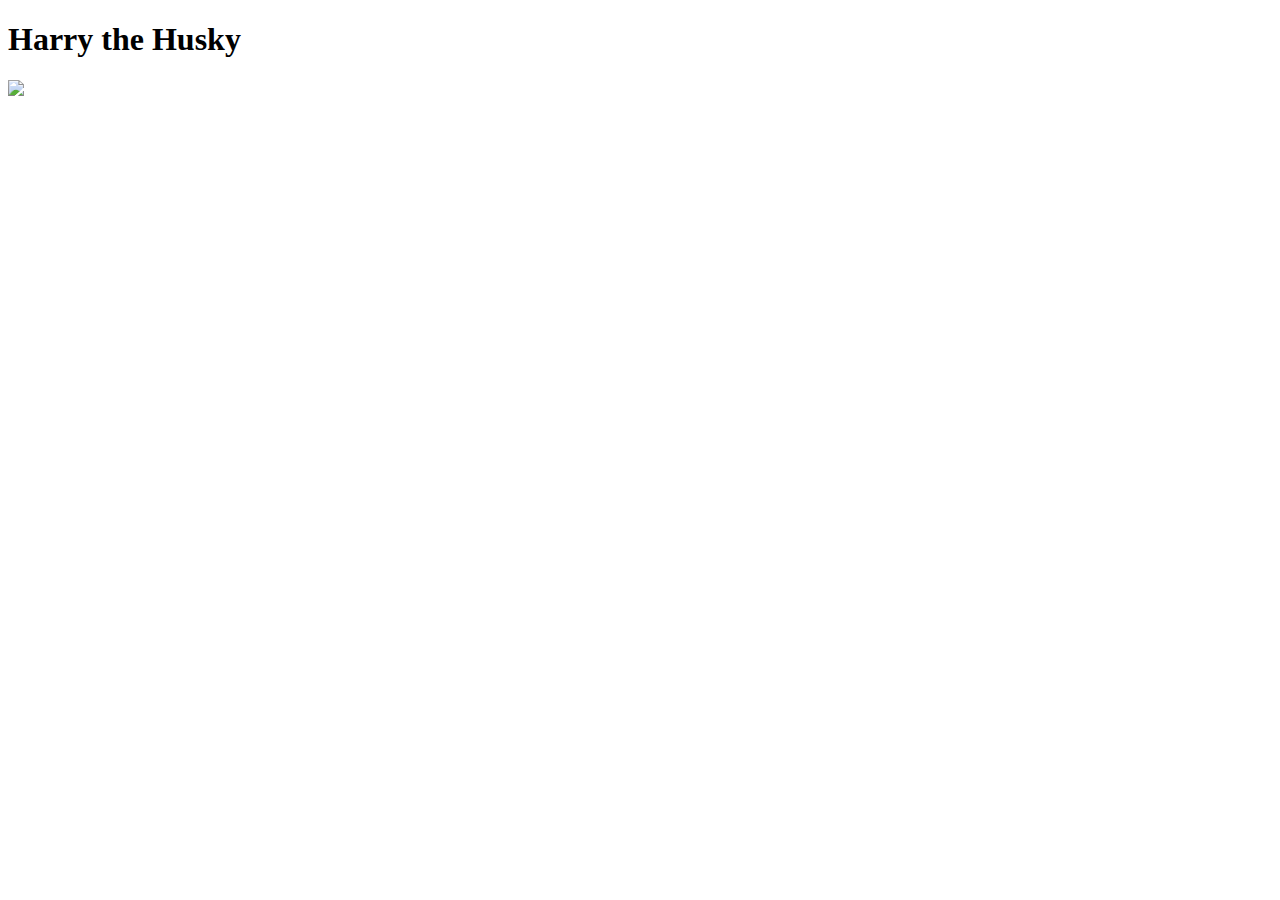
==== embeddingOriginalWork.html @ b3ba96b1 "Add original work html file" ====
<!DOCTYPE html>
<html>
  <head>
    <title>UW</title>
  </head>
  <body>
    <h1>Harry the Husky</h1>
    <a href="https://www.youtube.com/watch?v=Glh9CjVYI3I"><img src="harrythehusky.jpeg"></a>
  </body>
</html>
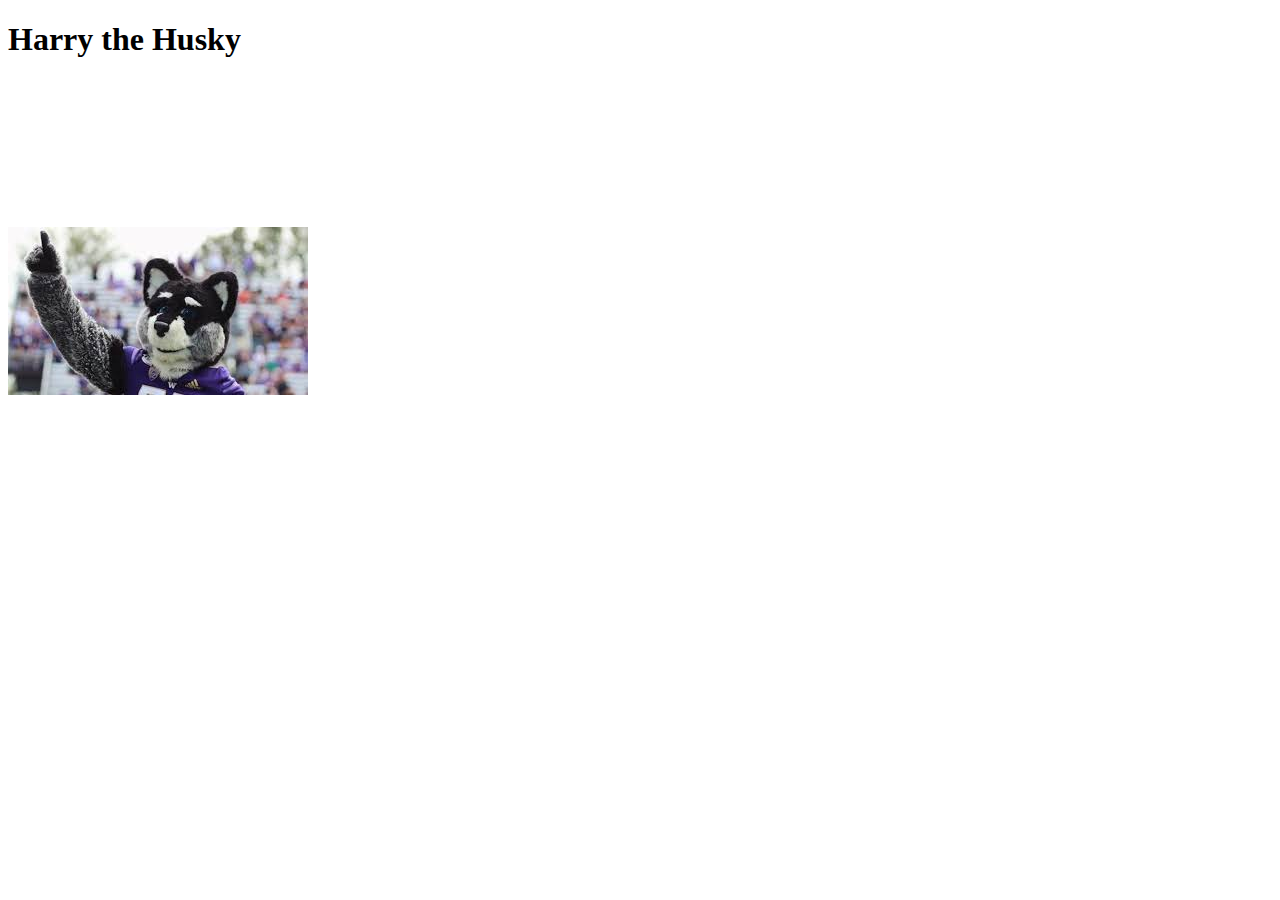
==== commit 128adbef: "Edit embedding videos" ====
--- a/embeddingOriginalWork.html
+++ b/embeddingOriginalWork.html
@@ -5,6 +5,9 @@
   </head>
   <body>
     <h1>Harry the Husky</h1>
-    <a href="https://www.youtube.com/watch?v=Glh9CjVYI3I"><img src="harrythehusky.jpeg"></a>
   </body>
+  <a href="https://www.youtube.com/watch?v=Glh9CjVYI3I"><img src="harrythehusky.jpeg"></a>
+  <iframe width="560" height="315" src="https://www.youtube.com/embed/WNOBl1mtsMY?start=180" frameborder="0" allow="accelerometer; autoplay; clipboard-write; encrypted-media; gyroscope; picture-in-picture" allowfullscreen></iframe>
+  <br>
+  <iframe src="https://www.google.com/maps/embed?pb=!1m18!1m12!1m3!1d2687.4931955632796!2d-122.305933890082!3d47.65541457419973!2m3!1f0!2f0!3f0!3m2!1i1024!2i768!4f13.1!3m3!1m2!1s0x549014929d8535eb%3A0x6b742c7901b82ba3!2sUniversity%20of%20Washington!5e0!3m2!1sen!2sus!4v1609981138334!5m2!1sen!2sus" width="600" height="450" frameborder="0" style="border:0;" allowfullscreen="" aria-hidden="false" tabindex="0"></iframe>
 </html>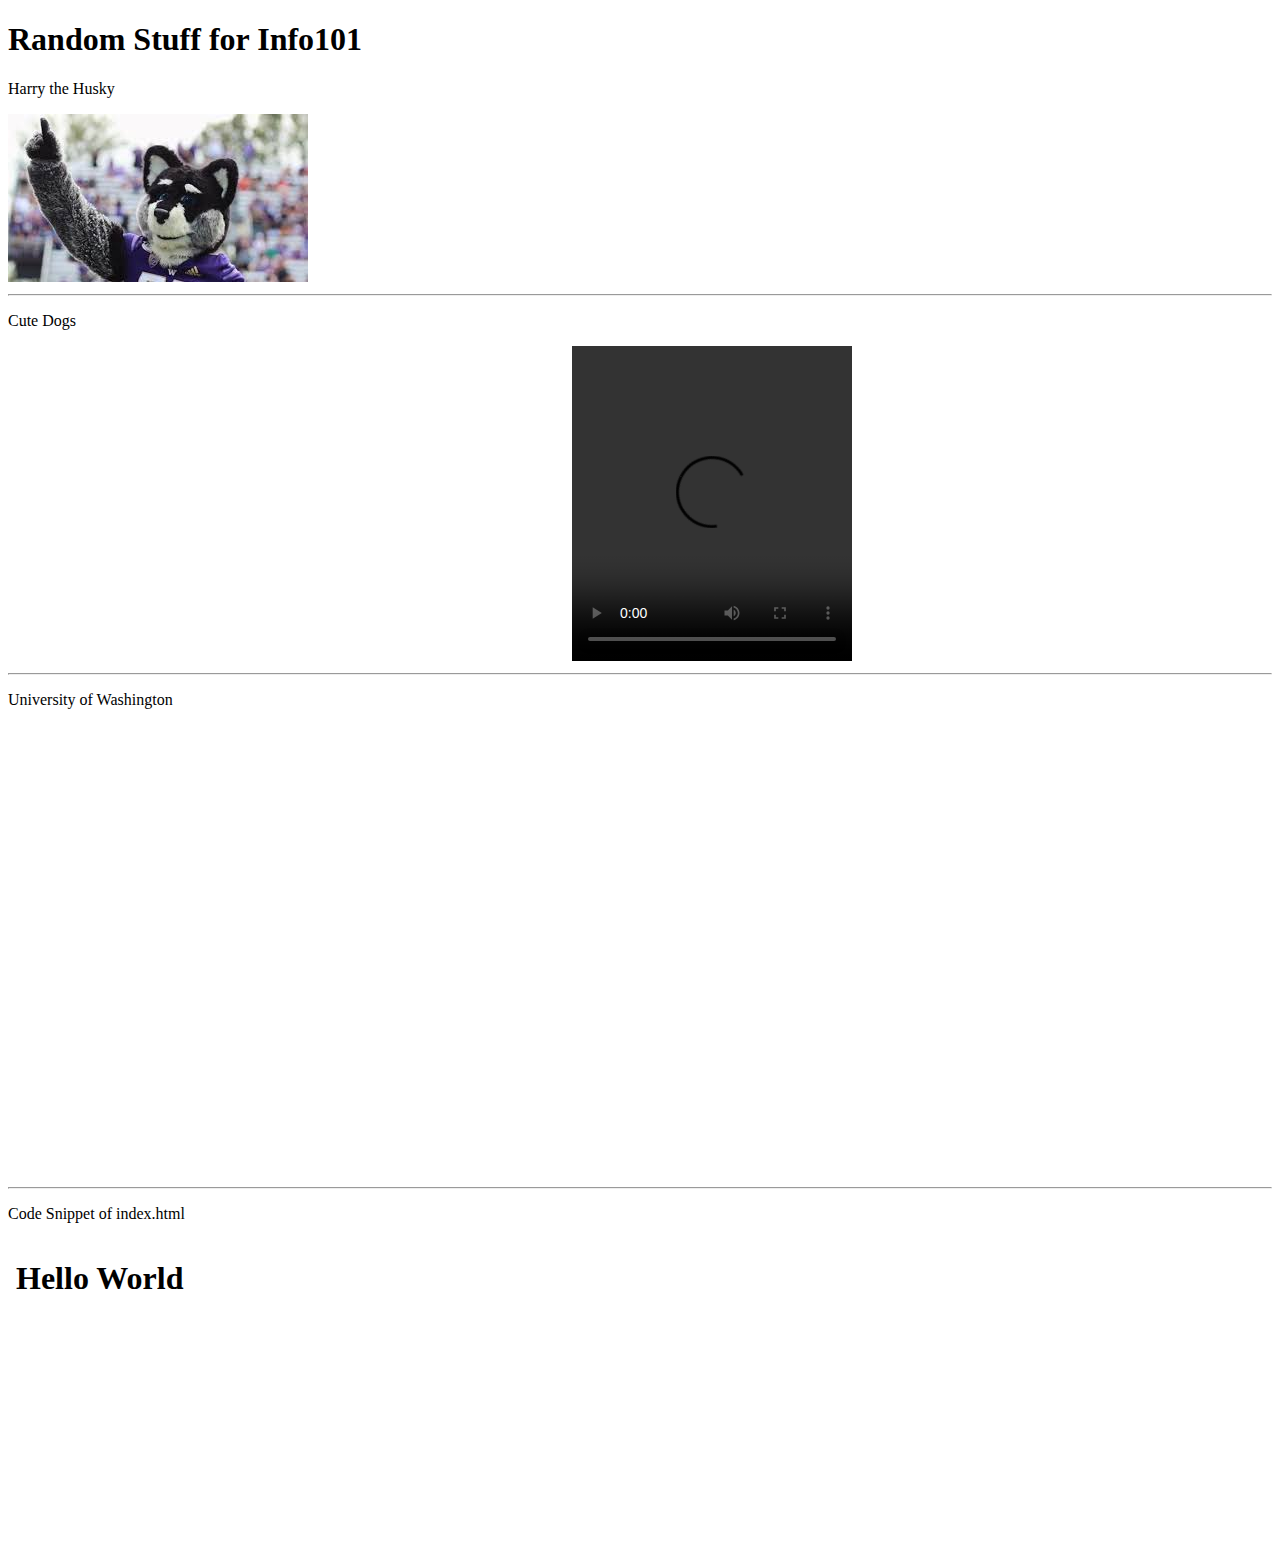
==== commit 36a0e865: "Work on stage 2" ====
--- a/embeddingOriginalWork.html
+++ b/embeddingOriginalWork.html
@@ -4,10 +4,20 @@
     <title>UW</title>
   </head>
   <body>
-    <h1>Harry the Husky</h1>
+    <h1>Random Stuff for Info101</h1>
   </body>
+  <p>Harry the Husky</p>
   <a href="https://www.youtube.com/watch?v=Glh9CjVYI3I"><img src="harrythehusky.jpeg"></a>
+  <hr>
+  <p>Cute Dogs</p>
   <iframe width="560" height="315" src="https://www.youtube.com/embed/WNOBl1mtsMY?start=180" frameborder="0" allow="accelerometer; autoplay; clipboard-write; encrypted-media; gyroscope; picture-in-picture" allowfullscreen></iframe>
-  <br>
+  <video width="280" height="315" controls>
+    <source src="doggie.MOV" type="video/mp4">
+  </video>
+  <hr>
+  <p>University of Washington</p>
   <iframe src="https://www.google.com/maps/embed?pb=!1m18!1m12!1m3!1d2687.4931955632796!2d-122.305933890082!3d47.65541457419973!2m3!1f0!2f0!3f0!3m2!1i1024!2i768!4f13.1!3m3!1m2!1s0x549014929d8535eb%3A0x6b742c7901b82ba3!2sUniversity%20of%20Washington!5e0!3m2!1sen!2sus!4v1609981138334!5m2!1sen!2sus" width="600" height="450" frameborder="0" style="border:0;" allowfullscreen="" aria-hidden="false" tabindex="0"></iframe>
+  <hr>
+  <p>Code Snippet of index.html</p>
+  <object data="index.html" width="300" height="315"></object>
 </html>